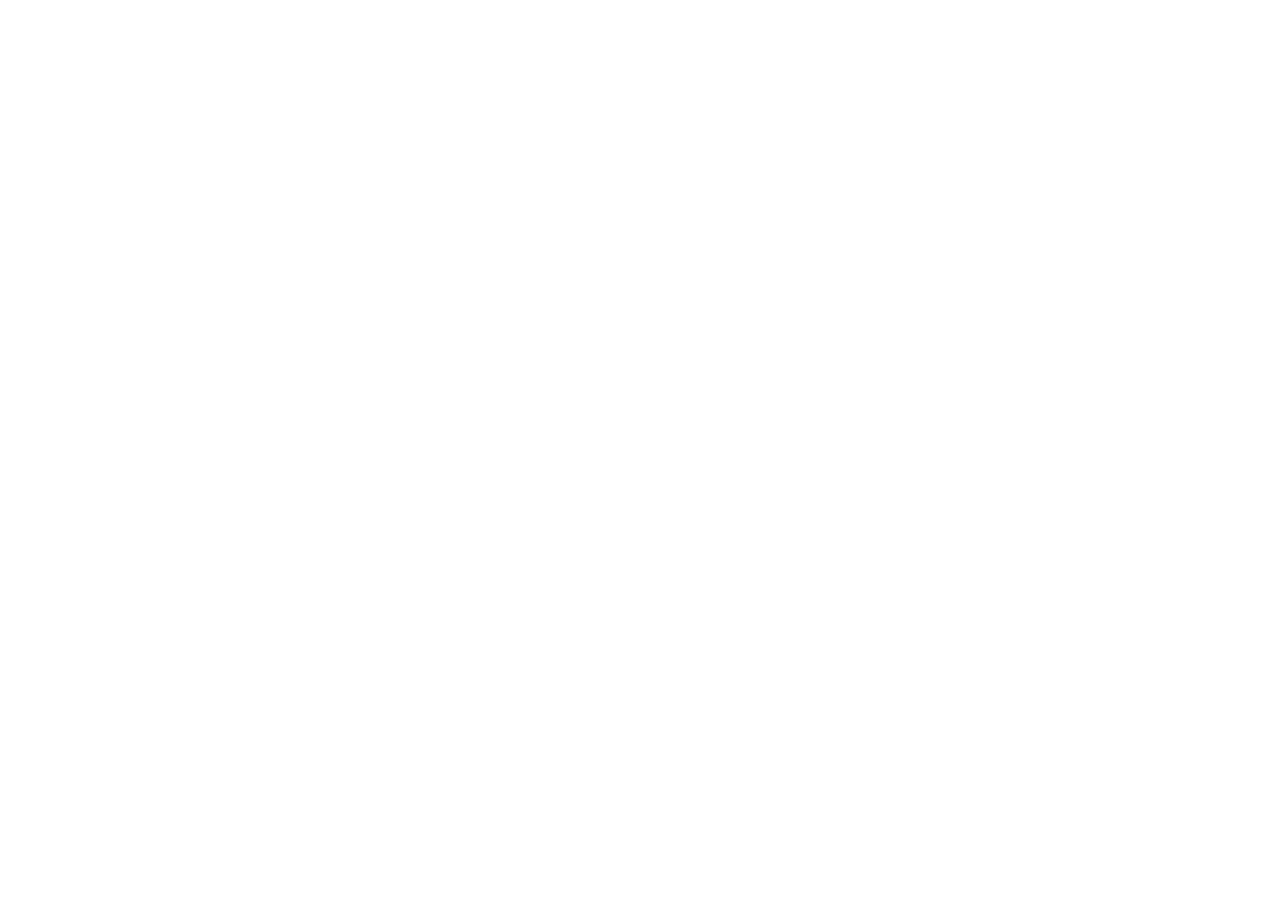
==== platforms/android/assets/www/index.html @ 9a5a6935 "Nueva plataforma android, index google maps" ====
<!DOCTYPE html>
<html>
  <head>
    <title>Simple Map</title>
    <meta name="viewport" content="initial-scale=1.0, user-scalable=no">
    <meta charset="utf-8">
    <style>
      html, body, #map-canvas {
        height: 100%;
        margin: 0px;
        padding: 0px
      }
    </style>
    <script src="https://maps.googleapis.com/maps/api/js?v=3.exp&sensor=false"></script>
    <script>
var map;
function initialize() {
  var mapOptions = {
    zoom: 8,
    center: new google.maps.LatLng(-34.397, 150.644)
  };
  map = new google.maps.Map(document.getElementById('map-canvas'),
      mapOptions);
}

google.maps.event.addDomListener(window, 'load', initialize);

    </script>
  </head>
  <body>
    <div id="map-canvas"></div>
  </body>
</html>
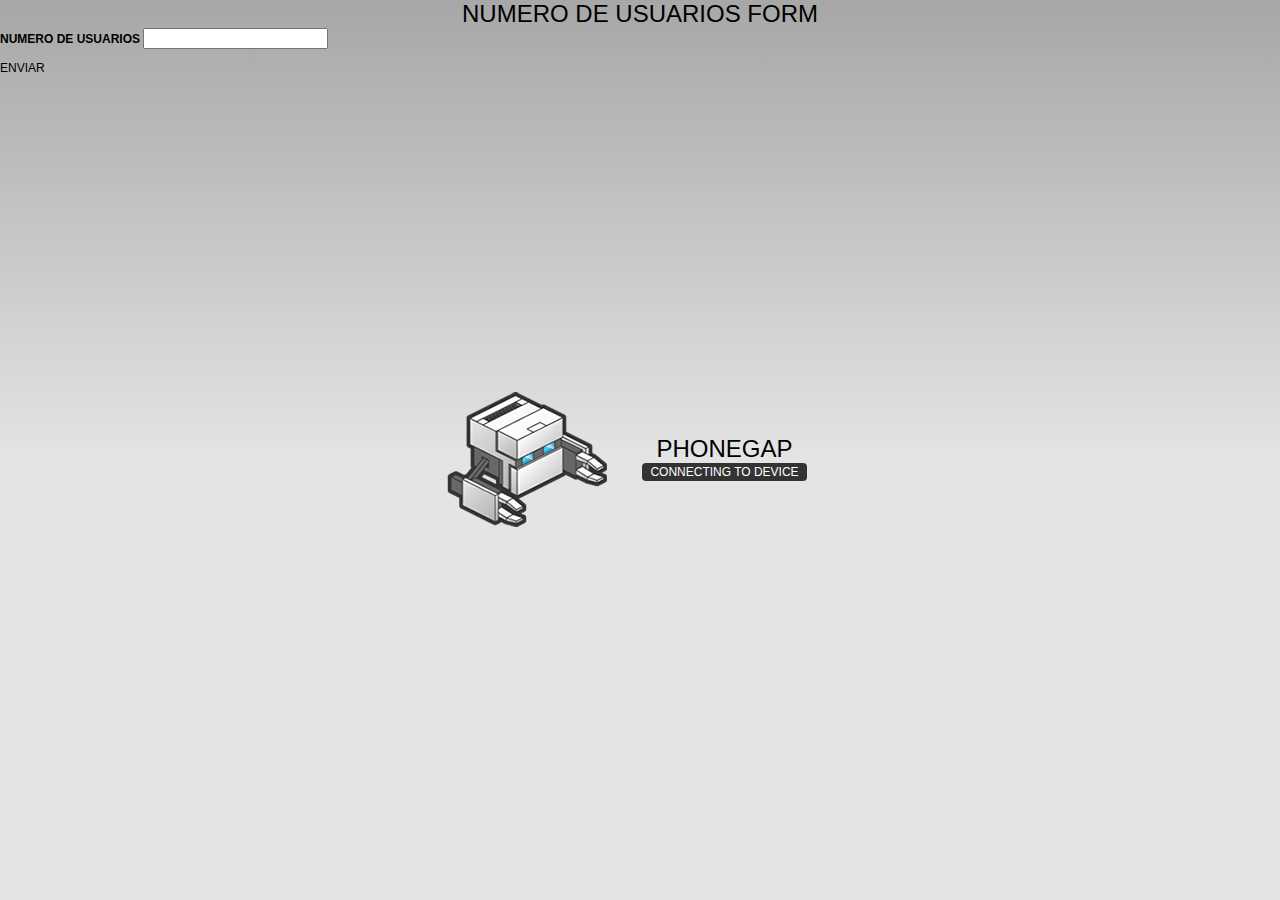
==== commit 2f16c4d8: "Agregada platform android" ====
--- a/platforms/android/assets/www/index.html
+++ b/platforms/android/assets/www/index.html
@@ -1,33 +1,60 @@
 <!DOCTYPE html>
+<!--
+    Licensed to the Apache Software Foundation (ASF) under one
+    or more contributor license agreements.  See the NOTICE file
+    distributed with this work for additional information
+    regarding copyright ownership.  The ASF licenses this file
+    to you under the Apache License, Version 2.0 (the
+    "License"); you may not use this file except in compliance
+    with the License.  You may obtain a copy of the License at
+
+    http://www.apache.org/licenses/LICENSE-2.0
+
+    Unless required by applicable law or agreed to in writing,
+    software distributed under the License is distributed on an
+    "AS IS" BASIS, WITHOUT WARRANTIES OR CONDITIONS OF ANY
+     KIND, either express or implied.  See the License for the
+    specific language governing permissions and limitations
+    under the License.
+-->
 <html>
-  <head>
-    <title>Simple Map</title>
-    <meta name="viewport" content="initial-scale=1.0, user-scalable=no">
-    <meta charset="utf-8">
-    <style>
-      html, body, #map-canvas {
-        height: 100%;
-        margin: 0px;
-        padding: 0px
-      }
-    </style>
-    <script src="https://maps.googleapis.com/maps/api/js?v=3.exp&sensor=false"></script>
-    <script>
-var map;
-function initialize() {
-  var mapOptions = {
-    zoom: 8,
-    center: new google.maps.LatLng(-34.397, 150.644)
-  };
-  map = new google.maps.Map(document.getElementById('map-canvas'),
-      mapOptions);
-}
+    <head>
+        <meta charset="utf-8" />
+        <meta name="format-detection" content="telephone=no" />
+        <!-- WARNING: for iOS 7, remove the width=device-width and height=device-height attributes. See https://issues.apache.org/jira/browse/CB-4323 -->
+        <meta name="viewport" content="user-scalable=no, initial-scale=1, maximum-scale=1, minimum-scale=1, width=device-width, height=device-height, target-densitydpi=device-dpi" />
+        <link rel="stylesheet" type="text/css" href="css/index.css" />
+        <title>UninorteRally - START
+        </title>
+    </head>
+    <body>
+        <div class="app">
+            <h1>PhoneGap</h1>
+            <div id="deviceready" class="blink">
+                <p class="event listening">Connecting to Device</p>
+                <p class="event received">Device is Ready</p>
+            </div>
+        </div>
 
-google.maps.event.addDomListener(window, 'load', initialize);
-
-    </script>
-  </head>
-  <body>
-    <div id="map-canvas"></div>
-  </body>
-</html>+        <h1>Numero de usuarios form</h1>
+            <div id="numUsersForm">
+               <form>
+                    <label for="numUsers">
+                        <b>Numero de usuarios</b>
+                        <input type="number" id="numeroUsuarios" name="numeroUsuarios">
+                    </label> 
+                    <p class="button1" id="button1">Enviar</p>
+                </form>
+             </div>
+            <div id="infUsersForm">
+                
+            </div>
+        <script type="text/javascript" src="js/jquery-1.11.1.min.js"></script>
+        <script type="text/javascript" src="js/getUsers.js"></script>
+        <script type="text/javascript" src="phonegap.js"></script>
+        <script type="text/javascript" src="js/index.js"></script>
+        <script type="text/javascript">
+        app.initialize();
+        </script>
+    </body>
+</html>
--- a/platforms/android/assets/www/css/index.css
+++ b/platforms/android/assets/www/css/index.css
@@ -0,0 +1,115 @@
+/*
+ * Licensed to the Apache Software Foundation (ASF) under one
+ * or more contributor license agreements.  See the NOTICE file
+ * distributed with this work for additional information
+ * regarding copyright ownership.  The ASF licenses this file
+ * to you under the Apache License, Version 2.0 (the
+ * "License"); you may not use this file except in compliance
+ * with the License.  You may obtain a copy of the License at
+ *
+ * http://www.apache.org/licenses/LICENSE-2.0
+ *
+ * Unless required by applicable law or agreed to in writing,
+ * software distributed under the License is distributed on an
+ * "AS IS" BASIS, WITHOUT WARRANTIES OR CONDITIONS OF ANY
+ * KIND, either express or implied.  See the License for the
+ * specific language governing permissions and limitations
+ * under the License.
+ */
+* {
+    -webkit-tap-highlight-color: rgba(0,0,0,0); /* make transparent link selection, adjust last value opacity 0 to 1.0 */
+}
+
+body {
+    -webkit-touch-callout: none;                /* prevent callout to copy image, etc when tap to hold */
+    -webkit-text-size-adjust: none;             /* prevent webkit from resizing text to fit */
+    -webkit-user-select: none;                  /* prevent copy paste, to allow, change 'none' to 'text' */
+    background-color:#E4E4E4;
+    background-image:linear-gradient(top, #A7A7A7 0%, #E4E4E4 51%);
+    background-image:-webkit-linear-gradient(top, #A7A7A7 0%, #E4E4E4 51%);
+    background-image:-ms-linear-gradient(top, #A7A7A7 0%, #E4E4E4 51%);
+    background-image:-webkit-gradient(
+        linear,
+        left top,
+        left bottom,
+        color-stop(0, #A7A7A7),
+        color-stop(0.51, #E4E4E4)
+    );
+    background-attachment:fixed;
+    font-family:'HelveticaNeue-Light', 'HelveticaNeue', Helvetica, Arial, sans-serif;
+    font-size:12px;
+    height:100%;
+    margin:0px;
+    padding:0px;
+    text-transform:uppercase;
+    width:100%;
+}
+
+/* Portrait layout (default) */
+.app {
+    background:url(../img/logo.png) no-repeat center top; /* 170px x 200px */
+    position:absolute;             /* position in the center of the screen */
+    left:50%;
+    top:50%;
+    height:50px;                   /* text area height */
+    width:225px;                   /* text area width */
+    text-align:center;
+    padding:180px 0px 0px 0px;     /* image height is 200px (bottom 20px are overlapped with text) */
+    margin:-115px 0px 0px -112px;  /* offset vertical: half of image height and text area height */
+                                   /* offset horizontal: half of text area width */
+}
+
+/* Landscape layout (with min-width) */
+@media screen and (min-aspect-ratio: 1/1) and (min-width:400px) {
+    .app {
+        background-position:left center;
+        padding:75px 0px 75px 170px;  /* padding-top + padding-bottom + text area = image height */
+        margin:-90px 0px 0px -198px;  /* offset vertical: half of image height */
+                                      /* offset horizontal: half of image width and text area width */
+    }
+}
+
+h1 {
+    font-size:24px;
+    font-weight:normal;
+    margin:0px;
+    overflow:visible;
+    padding:0px;
+    text-align:center;
+}
+
+.event {
+    border-radius:4px;
+    -webkit-border-radius:4px;
+    color:#FFFFFF;
+    font-size:12px;
+    margin:0px 30px;
+    padding:2px 0px;
+}
+
+.event.listening {
+    background-color:#333333;
+    display:block;
+}
+
+.event.received {
+    background-color:#4B946A;
+    display:none;
+}
+
+@keyframes fade {
+    from { opacity: 1.0; }
+    50% { opacity: 0.4; }
+    to { opacity: 1.0; }
+}
+ 
+@-webkit-keyframes fade {
+    from { opacity: 1.0; }
+    50% { opacity: 0.4; }
+    to { opacity: 1.0; }
+}
+ 
+.blink {
+    animation:fade 3000ms infinite;
+    -webkit-animation:fade 3000ms infinite;
+}
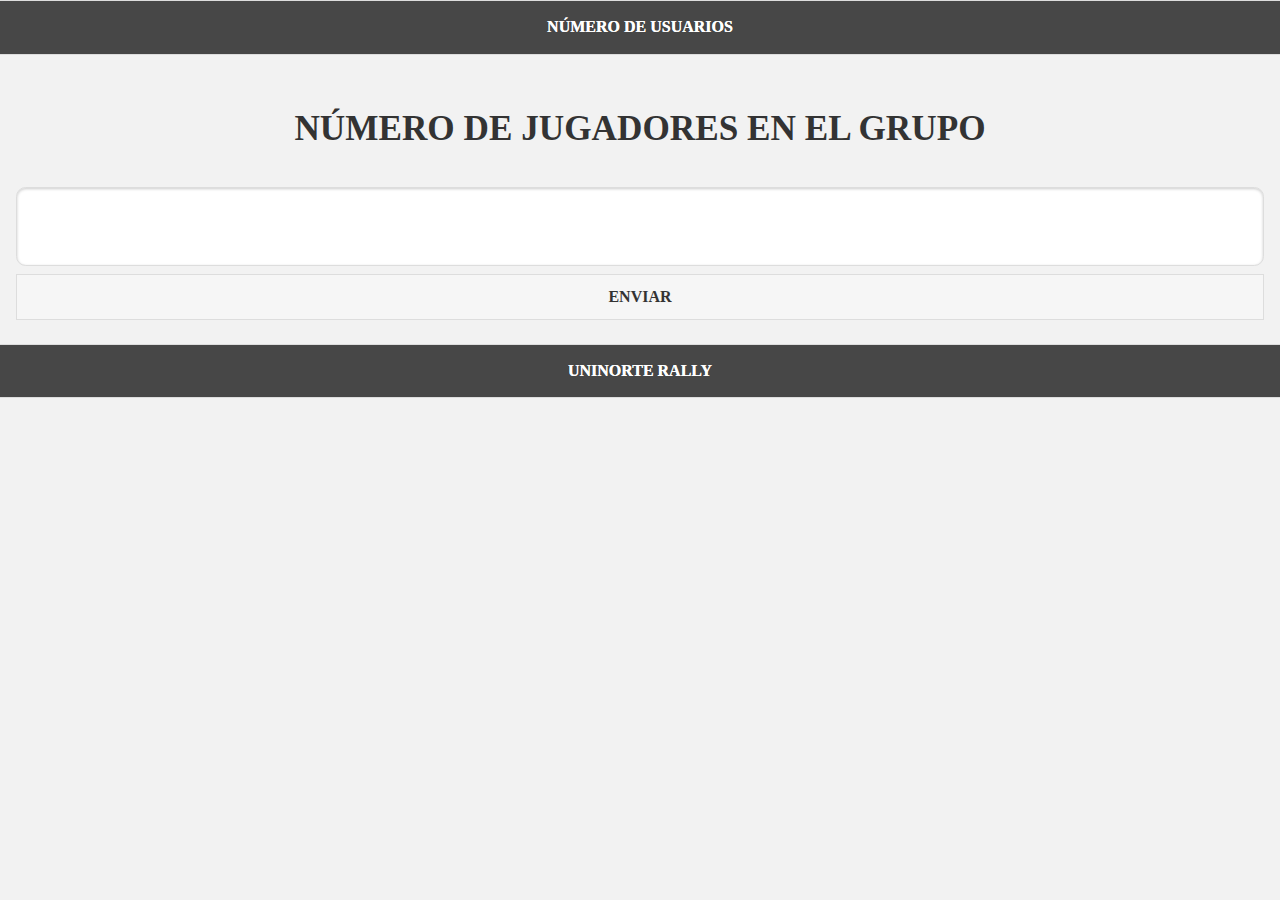
==== commit 772d8651: "things added" ====
--- a/platforms/android/assets/www/index.html
+++ b/platforms/android/assets/www/index.html
@@ -22,34 +22,72 @@
         <meta charset="utf-8" />
         <meta name="format-detection" content="telephone=no" />
         <!-- WARNING: for iOS 7, remove the width=device-width and height=device-height attributes. See https://issues.apache.org/jira/browse/CB-4323 -->
-        <meta name="viewport" content="user-scalable=no, initial-scale=1, maximum-scale=1, minimum-scale=1, width=device-width, height=device-height, target-densitydpi=device-dpi" />
+        <meta name="viewport" content="user-scalable=no, initial-scale=1, maximum-scale=1, minimum-scale=1, target-densitydpi=device-dpi" />
         <link rel="stylesheet" type="text/css" href="css/index.css" />
-        <title>UninorteRally - START
-        </title>
+        <link  rel="stylesheet" type="text/css" href="css/jquery.mobile-1.4.2.css" />
+        <link rel="stylesheet" type="text/css" href="css/style.css">
+        <link rel="stylesheet" href="css/themes/tema1.css" />
+        <link rel="stylesheet" href="css/themes/jquery.mobile.icons.min.css" />
+        <title>Uninorte-Rally START</title>
     </head>
     <body>
-        <div class="app">
+        <!--<div class="app">
             <h1>PhoneGap</h1>
             <div id="deviceready" class="blink">
                 <p class="event listening">Connecting to Device</p>
                 <p class="event received">Device is Ready</p>
             </div>
+        </div> -->
+        <div data-role="page" id="pageone">
+            <div data-role="header">
+                <p class="jquery_header">Número de usuarios</p>
+            </div>
+
+            <div data-role="main" class="ui-content">
+                <div id="numUsersForm">
+                   <form>
+                        <label for="numUsers">
+                            <p class="enlarge"><b>Número de jugadores en el grupo</b></p>
+                            <input class="enlarge" type="number" id="numeroUsuarios" name="numeroUsuarios">
+                        </label>
+                        <p class="ui-btn"  id="button1">Enviar</p>
+                    </form>
+                 </div>
+            </div>
+
+            <div data-role="footer">
+                <p class="jquery_header">Uninorte Rally</p>
+            </div>
         </div>
 
-        <h1>Numero de usuarios form</h1>
-            <div id="numUsersForm">
-               <form>
-                    <label for="numUsers">
-                        <b>Numero de usuarios</b>
-                        <input type="number" id="numeroUsuarios" name="numeroUsuarios">
-                    </label> 
-                    <p class="button1" id="button1">Enviar</p>
-                </form>
-             </div>
-            <div id="infUsersForm">
-                
+        <div data-role="page" id="pagetwo">
+            <div data-role="header">
+                <p class="jquery_header">Datos de usuarios</p>
             </div>
+
+            <div data-role="main" class="ui-content">
+                 <div id="infUsersForm">
+                     <form id="dataFromUsers_form">
+                        <label for="dataUsers">
+                            <p id="userinfoheader" class="enlarge"><b>Informacion para Usuario 1</b></p>
+                            <p class="enlarge"><b>Código:</b></p>
+                            <input class="enlarge" type="number" id="idUsuario">
+                            <p class="enlarge"><b>Nombre:</b></p>
+                            <input class="enlarge" type="text" id="nombreUsuario">
+                        </label>
+                        <p class="ui-btn"  id="button2" data-transition="flip" >Enviar</p>
+                    </form>
+                 </div>
+            </div>
+
+            <div data-role="footer">
+                <p class="jquery_header">Uninorte Rally</p>
+            </div>
+        </div>
+
+        <script type="text/javascript" src="js/offline.min.js"></script> 
         <script type="text/javascript" src="js/jquery-1.11.1.min.js"></script>
+        <script type="text/javascript" src="js/jquery.mobile-1.4.2.min.js"></script>
         <script type="text/javascript" src="js/getUsers.js"></script>
         <script type="text/javascript" src="phonegap.js"></script>
         <script type="text/javascript" src="js/index.js"></script>
@@ -57,4 +95,4 @@
         app.initialize();
         </script>
     </body>
-</html>
+</html>--- a/platforms/android/assets/www/css/style.css
+++ b/platforms/android/assets/www/css/style.css
@@ -0,0 +1,56 @@
+#texto1_pregunta, #texto2_pregunta, #texto3_pregunta{
+	text-align: justify
+}
+
+#repuesta_correcta_pregunta{
+	display: none;
+}
+
+.jquery_header{
+	font-size: 1em;
+	text-align: center;
+}
+
+@media only screen and (min-device-width : 320px) and (max-device-width : 480px) {
+	.enlarge{
+		font-size: 1.08em;
+		text-align: center;
+	}
+	.ui-btn{
+		font-size: 1.02em;
+		text-align: center;
+	}
+}
+
+@media only screen and (min-device-width : 768px) and (max-device-width : 1024px){
+	.enlarge{
+		font-size: 1.8em;
+		text-align: center;
+	}
+	.ui-btn{
+		font-size: 1.2em;
+		text-align: center;
+	}
+}
+
+@media only screen and (min-device-width: 720px) and (max-device-width: 1280px) and (orientation: landscape) {
+	.enlarge{
+		font-size: 1.8em;
+		text-align: center;
+	}
+	.ui-btn{
+		font-size: 1.2em;
+		text-align: center;
+	}
+}
+
+@media only screen and (min-device-width: 1080px) and (max-device-width: 1920px) and (orientation: landscape) {
+	.enlarge{
+		font-size: 2.2em;
+		text-align: center;
+	}
+	.ui-btn{
+		font-size: 2em;
+		text-align: center;
+	}
+}--- a/platforms/android/assets/www/css/themes/tema1.css
+++ b/platforms/android/assets/www/css/themes/tema1.css
@@ -0,0 +1,743 @@
+/*!
+* jQuery Mobile 1.4.2
+* Git HEAD hash: 9d9a42a27d0c693e8b5569c3a10d771916af5045 <> Date: Fri Feb 28 2014 17:32:01 UTC
+* http://jquerymobile.com
+*
+* Copyright 2010, 2014 jQuery Foundation, Inc. and other contributors
+* Released under the MIT license.
+* http://jquery.org/license
+*
+*/
+
+
+/* Globals */
+/* Font
+-----------------------------------------------------------------------------------------------------------*/
+html {
+	font-size: 100%;
+}
+body,
+input,
+select,
+textarea,
+button,
+.ui-btn {
+	font-size: 1em;
+	line-height: 1.3;
+	 font-family: verdana /*{global-font-family}*/;
+}
+legend,
+.ui-input-text input,
+.ui-input-search input {
+	color: inherit;
+	text-shadow: inherit;
+}
+/* Form labels (overrides font-weight bold in bars, and mini font-size) */
+.ui-mobile label,
+div.ui-controlgroup-label {
+	font-weight: normal;
+	font-size: 16px;
+}
+/* Separators
+-----------------------------------------------------------------------------------------------------------*/
+/* Field contain separator (< 28em) */
+.ui-field-contain {
+	border-bottom-color: #828282;
+	border-bottom-color: rgba(0,0,0,.15);
+	border-bottom-width: 1px;
+	border-bottom-style: solid;
+}
+/* Table opt-in classes: strokes between each row, and alternating row stripes */
+/* Classes table-stroke and table-stripe are deprecated in 1.4. */
+.table-stroke thead th,
+.table-stripe thead th,
+.table-stripe tbody tr:last-child {
+	border-bottom: 1px solid #d6d6d6; /* non-RGBA fallback */
+	border-bottom: 1px solid rgba(0,0,0,.1);
+}
+.table-stroke tbody th,
+.table-stroke tbody td {
+	border-bottom: 1px solid #e6e6e6; /* non-RGBA fallback  */
+	border-bottom: 1px solid rgba(0,0,0,.05);
+}
+.table-stripe.table-stroke tbody tr:last-child th,
+.table-stripe.table-stroke tbody tr:last-child td {
+	border-bottom: 0;
+}
+.table-stripe tbody tr:nth-child(odd) td,
+.table-stripe tbody tr:nth-child(odd) th {
+	background-color: #eeeeee; /* non-RGBA fallback  */
+	background-color: rgba(0,0,0,.04);
+}
+/* Buttons
+-----------------------------------------------------------------------------------------------------------*/
+.ui-btn,
+label.ui-btn {
+	font-weight: bold;
+	border-width: 1px;
+	border-style: solid;
+}
+.ui-btn:link {
+	text-decoration: none !important;
+}
+.ui-btn-active {
+	cursor: pointer;
+}
+/* Corner rounding
+-----------------------------------------------------------------------------------------------------------*/
+/* Class ui-btn-corner-all deprecated in 1.4 */
+.ui-corner-all {
+	-webkit-border-radius: .6em /*{global-radii-blocks}*/;
+	border-radius: .6em /*{global-radii-blocks}*/;
+}
+/* Buttons */
+.ui-btn-corner-all,
+.ui-btn.ui-corner-all,
+/* Slider track */
+.ui-slider-track.ui-corner-all,
+/* Flipswitch */
+.ui-flipswitch.ui-corner-all,
+/* Count bubble */
+.ui-li-count {
+	-webkit-border-radius: .3125em /*{global-radii-buttons}*/;
+	border-radius: .3125em /*{global-radii-buttons}*/;
+}
+/* Icon-only buttons */
+.ui-btn-icon-notext.ui-btn-corner-all,
+.ui-btn-icon-notext.ui-corner-all {
+	-webkit-border-radius: 1em;
+	border-radius: 1em;
+}
+/* Radius clip workaround for cleaning up corner trapping */
+.ui-btn-corner-all,
+.ui-corner-all {
+	-webkit-background-clip: padding;
+	background-clip: padding-box;
+}
+/* Popup arrow */
+.ui-popup.ui-corner-all > .ui-popup-arrow-guide {
+	left: .6em /*{global-radii-blocks}*/;
+	right: .6em /*{global-radii-blocks}*/;
+	top: .6em /*{global-radii-blocks}*/;
+	bottom: .6em /*{global-radii-blocks}*/;
+}
+/* Shadow
+-----------------------------------------------------------------------------------------------------------*/
+.ui-shadow {
+	-webkit-box-shadow: 0 1px 3px /*{global-box-shadow-size}*/ rgba(0,0,0,.2) /*{global-box-shadow-color}*/;
+	-moz-box-shadow: 0 1px 3px /*{global-box-shadow-size}*/ rgba(0,0,0,.2) /*{global-box-shadow-color}*/;
+	box-shadow: 0 1px 3px /*{global-box-shadow-size}*/ rgba(0,0,0,.2) /*{global-box-shadow-color}*/;
+}
+.ui-shadow-inset {
+	-webkit-box-shadow: inset 0 1px 3px /*{global-box-shadow-size}*/ rgba(0,0,0,.2) /*{global-box-shadow-color}*/;
+	-moz-box-shadow: inset 0 1px 3px /*{global-box-shadow-size}*/ rgba(0,0,0,.2) /*{global-box-shadow-color}*/;
+	box-shadow: inset 0 1px 3px /*{global-box-shadow-size}*/ rgba(0,0,0,.2) /*{global-box-shadow-color}*/;
+}
+.ui-overlay-shadow {
+	-webkit-box-shadow: 0 0 12px 		rgba(0,0,0,.6);
+	-moz-box-shadow: 0 0 12px 			rgba(0,0,0,.6);
+	box-shadow: 0 0 12px 				rgba(0,0,0,.6);
+}
+/* Icons
+-----------------------------------------------------------------------------------------------------------*/
+.ui-btn-icon-left:after,
+.ui-btn-icon-right:after,
+.ui-btn-icon-top:after,
+.ui-btn-icon-bottom:after,
+.ui-btn-icon-notext:after {
+	background-color: #666666 /*{global-icon-color}*/;
+	background-color: rgba(0,0,0,.3) /*{global-icon-disc}*/;
+	background-position: center center;
+	background-repeat: no-repeat;
+	-webkit-border-radius: 1em;
+	border-radius: 1em;
+}
+/* Alt icons */
+.ui-alt-icon.ui-btn:after,
+.ui-alt-icon .ui-btn:after,
+html .ui-alt-icon.ui-checkbox-off:after,
+html .ui-alt-icon.ui-radio-off:after,
+html .ui-alt-icon .ui-checkbox-off:after,
+html .ui-alt-icon .ui-radio-off:after {
+	background-color: #666666 /*{global-icon-color}*/;
+	background-color: 					rgba(0,0,0,.15);
+}
+/* No disc */
+.ui-nodisc-icon.ui-btn:after,
+.ui-nodisc-icon .ui-btn:after {
+	background-color: transparent;
+}
+/* Icon shadow */
+.ui-shadow-icon.ui-btn:after,
+.ui-shadow-icon .ui-btn:after {
+	-webkit-box-shadow: 0 1px 0 rgba(255,255,255,.3) /*{global-icon-shadow}*/;
+	-moz-box-shadow: 0 1px 0 rgba(255,255,255,.3) /*{global-icon-shadow}*/;
+	box-shadow: 0 1px 0 rgba(255,255,255,.3) /*{global-icon-shadow}*/;
+}
+/* Checkbox and radio */
+.ui-btn.ui-checkbox-off:after,
+.ui-btn.ui-checkbox-on:after,
+.ui-btn.ui-radio-off:after,
+.ui-btn.ui-radio-on:after {
+	display: block;
+	width: 18px;
+	height: 18px;
+	margin: -9px 2px 0 2px;
+}
+.ui-checkbox-off:after,
+.ui-btn.ui-radio-off:after {
+	filter: Alpha(Opacity=30);
+	opacity: .3;
+}
+.ui-btn.ui-checkbox-off:after,
+.ui-btn.ui-checkbox-on:after {
+	-webkit-border-radius: .1875em;
+	border-radius: .1875em;
+}
+.ui-radio .ui-btn.ui-radio-on:after {
+	background-image: none;
+	background-color: #fff;
+	width: 8px;
+	height: 8px;
+	border-width: 5px;
+	border-style: solid; 
+}
+.ui-alt-icon.ui-btn.ui-radio-on:after,
+.ui-alt-icon .ui-btn.ui-radio-on:after {
+	background-color: #000;
+}
+/* Loader */
+.ui-icon-loading {
+	background: url("images/ajax-loader.gif");
+	background-size: 2.875em 2.875em;
+}
+/* Swatches */
+/* A
+-----------------------------------------------------------------------------------------------------------*/
+/* Bar: Toolbars, dividers, slider track */
+.ui-bar-a,
+.ui-page-theme-a .ui-bar-inherit,
+html .ui-bar-a .ui-bar-inherit,
+html .ui-body-a .ui-bar-inherit,
+html body .ui-group-theme-a .ui-bar-inherit {
+	background-color: #474747 /*{a-bar-background-color}*/;
+	border-color: #dddddd /*{a-bar-border}*/;
+	color: #ffffff /*{a-bar-color}*/;
+	text-shadow: 0 /*{a-bar-shadow-x}*/ 0px /*{a-bar-shadow-y}*/ 0 /*{a-bar-shadow-radius}*/ #eeeeee /*{a-bar-shadow-color}*/;
+	font-weight: bold;
+}
+.ui-bar-a {
+	border-width: 1px;
+	border-style: solid;
+}
+/* Page and overlay */
+.ui-overlay-a,
+.ui-page-theme-a,
+.ui-page-theme-a .ui-panel-wrapper {
+	background-color: #f2f2f2 /*{a-page-background-color}*/;
+	border-color: #bbbbbb /*{a-page-border}*/;
+	color: #333333 /*{a-page-color}*/;
+	text-shadow: 0 /*{a-page-shadow-x}*/ 1px /*{a-page-shadow-y}*/ 0 /*{a-page-shadow-radius}*/ #f3f3f3 /*{a-page-shadow-color}*/;
+}
+/* Body: Read-only lists, text inputs, collapsible content */
+.ui-body-a,
+.ui-page-theme-a .ui-body-inherit,
+html .ui-bar-a .ui-body-inherit,
+html .ui-body-a .ui-body-inherit,
+html body .ui-group-theme-a .ui-body-inherit,
+html .ui-panel-page-container-a {
+	background-color: #ffffff /*{a-body-background-color}*/;
+	border-color: #dddddd /*{a-body-border}*/;
+	color: #333333 /*{a-body-color}*/;
+	text-shadow: 0 /*{a-body-shadow-x}*/ 1px /*{a-body-shadow-y}*/ 0 /*{a-body-shadow-radius}*/ #f3f3f3 /*{a-body-shadow-color}*/;
+}
+.ui-body-a {
+	border-width: 1px;
+	border-style: solid;
+}
+/* Links */
+.ui-page-theme-a a,
+html .ui-bar-a a,
+html .ui-body-a a,
+html body .ui-group-theme-a a {
+	color: #3388cc /*{a-link-color}*/;
+	font-weight: bold;
+}
+.ui-page-theme-a a:visited,
+html .ui-bar-a a:visited,
+html .ui-body-a a:visited,
+html body .ui-group-theme-a a:visited {
+    color: #3388cc /*{a-link-visited}*/;
+}
+.ui-page-theme-a a:hover,
+html .ui-bar-a a:hover,
+html .ui-body-a a:hover,
+html body .ui-group-theme-a a:hover {
+	color: #005599 /*{a-link-hover}*/;
+}
+.ui-page-theme-a a:active,
+html .ui-bar-a a:active,
+html .ui-body-a a:active,
+html body .ui-group-theme-a a:active {
+	color: #005599 /*{a-link-active}*/;
+}
+/* Button up */
+.ui-page-theme-a .ui-btn,
+html .ui-bar-a .ui-btn,
+html .ui-body-a .ui-btn,
+html body .ui-group-theme-a .ui-btn,
+html head + body .ui-btn.ui-btn-a,
+/* Button visited */
+.ui-page-theme-a .ui-btn:visited,
+html .ui-bar-a .ui-btn:visited,
+html .ui-body-a .ui-btn:visited,
+html body .ui-group-theme-a .ui-btn:visited,
+html head + body .ui-btn.ui-btn-a:visited {
+	background-color: #f6f6f6 /*{a-bup-background-color}*/;
+	border-color: #dddddd /*{a-bup-border}*/;
+	color: #333333 /*{a-bup-color}*/;
+	text-shadow: 0 /*{a-bup-shadow-x}*/ 1px /*{a-bup-shadow-y}*/ 0 /*{a-bup-shadow-radius}*/ #f3f3f3 /*{a-bup-shadow-color}*/;
+}
+/* Button hover */
+.ui-page-theme-a .ui-btn:hover,
+html .ui-bar-a .ui-btn:hover,
+html .ui-body-a .ui-btn:hover,
+html body .ui-group-theme-a .ui-btn:hover,
+html head + body .ui-btn.ui-btn-a:hover {
+	background-color: #ededed /*{a-bhover-background-color}*/;
+	border-color: #dddddd /*{a-bhover-border}*/;
+	color: #333333 /*{a-bhover-color}*/;
+	text-shadow: 0 /*{a-bhover-shadow-x}*/ 1px /*{a-bhover-shadow-y}*/ 0 /*{a-bhover-shadow-radius}*/ #f3f3f3 /*{a-bhover-shadow-color}*/;
+}
+/* Button down */
+.ui-page-theme-a .ui-btn:active,
+html .ui-bar-a .ui-btn:active,
+html .ui-body-a .ui-btn:active,
+html body .ui-group-theme-a .ui-btn:active,
+html head + body .ui-btn.ui-btn-a:active {
+	background-color: #e8e8e8 /*{a-bdown-background-color}*/;
+	border-color: #dddddd /*{a-bdown-border}*/;
+	color: #333333 /*{a-bdown-color}*/;
+	text-shadow: 0 /*{a-bdown-shadow-x}*/ 1px /*{a-bdown-shadow-y}*/ 0 /*{a-bdown-shadow-radius}*/ #f3f3f3 /*{a-bdown-shadow-color}*/;
+}
+/* Active button */
+.ui-page-theme-a .ui-btn.ui-btn-active,
+html .ui-bar-a .ui-btn.ui-btn-active,
+html .ui-body-a .ui-btn.ui-btn-active,
+html body .ui-group-theme-a .ui-btn.ui-btn-active,
+html head + body .ui-btn.ui-btn-a.ui-btn-active,
+/* Active checkbox icon */
+.ui-page-theme-a .ui-checkbox-on:after,
+html .ui-bar-a .ui-checkbox-on:after,
+html .ui-body-a .ui-checkbox-on:after,
+html body .ui-group-theme-a .ui-checkbox-on:after,
+.ui-btn.ui-checkbox-on.ui-btn-a:after,
+/* Active flipswitch background */
+.ui-page-theme-a .ui-flipswitch-active,
+html .ui-bar-a .ui-flipswitch-active,
+html .ui-body-a .ui-flipswitch-active,
+html body .ui-group-theme-a .ui-flipswitch-active,
+html body .ui-flipswitch.ui-bar-a.ui-flipswitch-active,
+/* Active slider track */
+.ui-page-theme-a .ui-slider-track .ui-btn-active,
+html .ui-bar-a .ui-slider-track .ui-btn-active,
+html .ui-body-a .ui-slider-track .ui-btn-active,
+html body .ui-group-theme-a .ui-slider-track .ui-btn-active,
+html body div.ui-slider-track.ui-body-a .ui-btn-active {
+	background-color: #3388cc /*{a-active-background-color}*/;
+	border-color: #3388cc /*{a-active-border}*/;
+	color: #ffffff /*{a-active-color}*/;
+	text-shadow: 0 /*{a-active-shadow-x}*/ 1px /*{a-active-shadow-y}*/ 0 /*{a-active-shadow-radius}*/ #005599 /*{a-active-shadow-color}*/;
+}
+/* Active radio button icon */
+.ui-page-theme-a .ui-radio-on:after,
+html .ui-bar-a .ui-radio-on:after,
+html .ui-body-a .ui-radio-on:after,
+html body .ui-group-theme-a .ui-radio-on:after,
+.ui-btn.ui-radio-on.ui-btn-a:after {
+	border-color: #3388cc /*{a-active-background-color}*/;
+}
+/* Focus */
+.ui-page-theme-a .ui-btn:focus,
+html .ui-bar-a .ui-btn:focus,
+html .ui-body-a .ui-btn:focus,
+html body .ui-group-theme-a .ui-btn:focus,
+html head + body .ui-btn.ui-btn-a:focus,
+/* Focus buttons and text inputs with div wrap */
+.ui-page-theme-a .ui-focus,
+html .ui-bar-a .ui-focus,
+html .ui-body-a .ui-focus,
+html body .ui-group-theme-a .ui-focus,
+html head + body .ui-btn-a.ui-focus,
+html head + body .ui-body-a.ui-focus {
+	-webkit-box-shadow: 0 0 12px #3388cc /*{a-active-background-color}*/;
+	-moz-box-shadow: 0 0 12px #3388cc /*{a-active-background-color}*/;
+	box-shadow: 0 0 12px #3388cc /*{a-active-background-color}*/;
+}
+/* B
+-----------------------------------------------------------------------------------------------------------*/
+/* Bar: Toolbars, dividers, slider track */
+.ui-bar-b,
+.ui-page-theme-b .ui-bar-inherit,
+html .ui-bar-b .ui-bar-inherit,
+html .ui-body-b .ui-bar-inherit,
+html body .ui-group-theme-b .ui-bar-inherit {
+	background-color: #e9e9e9 /*{b-bar-background-color}*/;
+	border-color: #dddddd /*{b-bar-border}*/;
+	color: #333333 /*{b-bar-color}*/;
+	text-shadow: 0 /*{b-bar-shadow-x}*/ 1px /*{b-bar-shadow-y}*/ 0 /*{b-bar-shadow-radius}*/ #eeeeee /*{b-bar-shadow-color}*/;
+	font-weight: bold;
+}
+.ui-bar-b {
+	border-width: 1px;
+	border-style: solid;
+}
+/* Page and overlay */
+.ui-overlay-b,
+.ui-page-theme-b,
+.ui-page-theme-b .ui-panel-wrapper {
+	background-color: #f9f9f9 /*{b-page-background-color}*/;
+	border-color: #bbbbbb /*{b-page-border}*/;
+	color: #333333 /*{b-page-color}*/;
+	text-shadow: 0 /*{b-page-shadow-x}*/ 1px /*{b-page-shadow-y}*/ 0 /*{b-page-shadow-radius}*/ #f3f3f3 /*{b-page-shadow-color}*/;
+}
+/* Body: Read-only lists, text inputs, collapsible content */
+.ui-body-b,
+.ui-page-theme-b .ui-body-inherit,
+html .ui-bar-b .ui-body-inherit,
+html .ui-body-b .ui-body-inherit,
+html body .ui-group-theme-b .ui-body-inherit,
+html .ui-panel-page-container-b {
+	background-color: #ffffff /*{b-body-background-color}*/;
+	border-color: #dddddd /*{b-body-border}*/;
+	color: #333333 /*{b-body-color}*/;
+	text-shadow: 0 /*{b-body-shadow-x}*/ 1px /*{b-body-shadow-y}*/ 0 /*{b-body-shadow-radius}*/ #f3f3f3 /*{b-body-shadow-color}*/;
+}
+.ui-body-b {
+	border-width: 1px;
+	border-style: solid;
+}
+/* Links */
+.ui-page-theme-b a,
+html .ui-bar-b a,
+html .ui-body-b a,
+html body .ui-group-theme-b a {
+	color: #3388cc /*{b-link-color}*/;
+	font-weight: bold;
+}
+.ui-page-theme-b a:visited,
+html .ui-bar-b a:visited,
+html .ui-body-b a:visited,
+html body .ui-group-theme-b a:visited {
+    color: #3388cc /*{b-link-visited}*/;
+}
+.ui-page-theme-b a:hover,
+html .ui-bar-b a:hover,
+html .ui-body-b a:hover,
+html body .ui-group-theme-b a:hover {
+	color: #005599 /*{b-link-hover}*/;
+}
+.ui-page-theme-b a:active,
+html .ui-bar-b a:active,
+html .ui-body-b a:active,
+html body .ui-group-theme-b a:active {
+	color: #005599 /*{b-link-active}*/;
+}
+/* Button up */
+.ui-page-theme-b .ui-btn,
+html .ui-bar-b .ui-btn,
+html .ui-body-b .ui-btn,
+html body .ui-group-theme-b .ui-btn,
+html head + body .ui-btn.ui-btn-b,
+/* Button visited */
+.ui-page-theme-b .ui-btn:visited,
+html .ui-bar-b .ui-btn:visited,
+html .ui-body-b .ui-btn:visited,
+html body .ui-group-theme-b .ui-btn:visited,
+html head + body .ui-btn.ui-btn-b:visited {
+	background-color: #f6f6f6 /*{b-bup-background-color}*/;
+	border-color: #dddddd /*{b-bup-border}*/;
+	color: #333333 /*{b-bup-color}*/;
+	text-shadow: 0 /*{b-bup-shadow-x}*/ 1px /*{b-bup-shadow-y}*/ 0 /*{b-bup-shadow-radius}*/ #f3f3f3 /*{b-bup-shadow-color}*/;
+}
+/* Button hover */
+.ui-page-theme-b .ui-btn:hover,
+html .ui-bar-b .ui-btn:hover,
+html .ui-body-b .ui-btn:hover,
+html body .ui-group-theme-b .ui-btn:hover,
+html head + body .ui-btn.ui-btn-b:hover {
+	background-color: #ededed /*{b-bhover-background-color}*/;
+	border-color: #dddddd /*{b-bhover-border}*/;
+	color: #333333 /*{b-bhover-color}*/;
+	text-shadow: 0 /*{b-bhover-shadow-x}*/ 1px /*{b-bhover-shadow-y}*/ 0 /*{b-bhover-shadow-radius}*/ #f3f3f3 /*{b-bhover-shadow-color}*/;
+}
+/* Button down */
+.ui-page-theme-b .ui-btn:active,
+html .ui-bar-b .ui-btn:active,
+html .ui-body-b .ui-btn:active,
+html body .ui-group-theme-b .ui-btn:active,
+html head + body .ui-btn.ui-btn-b:active {
+	background-color: #e8e8e8 /*{b-bdown-background-color}*/;
+	border-color: #dddddd /*{b-bdown-border}*/;
+	color: #333333 /*{b-bdown-color}*/;
+	text-shadow: 0 /*{b-bdown-shadow-x}*/ 1px /*{b-bdown-shadow-y}*/ 0 /*{b-bdown-shadow-radius}*/ #f3f3f3 /*{b-bdown-shadow-color}*/;
+}
+/* Active button */
+.ui-page-theme-b .ui-btn.ui-btn-active,
+html .ui-bar-b .ui-btn.ui-btn-active,
+html .ui-body-b .ui-btn.ui-btn-active,
+html body .ui-group-theme-b .ui-btn.ui-btn-active,
+html head + body .ui-btn.ui-btn-b.ui-btn-active,
+/* Active checkbox icon */
+.ui-page-theme-b .ui-checkbox-on:after,
+html .ui-bar-b .ui-checkbox-on:after,
+html .ui-body-b .ui-checkbox-on:after,
+html body .ui-group-theme-b .ui-checkbox-on:after,
+.ui-btn.ui-checkbox-on.ui-btn-b:after,
+/* Active flipswitch background */
+.ui-page-theme-b .ui-flipswitch-active,
+html .ui-bar-b .ui-flipswitch-active,
+html .ui-body-b .ui-flipswitch-active,
+html body .ui-group-theme-b .ui-flipswitch-active,
+html body .ui-flipswitch.ui-bar-b.ui-flipswitch-active,
+/* Active slider track */
+.ui-page-theme-b .ui-slider-track .ui-btn-active,
+html .ui-bar-b .ui-slider-track .ui-btn-active,
+html .ui-body-b .ui-slider-track .ui-btn-active,
+html body .ui-group-theme-b .ui-slider-track .ui-btn-active,
+html body div.ui-slider-track.ui-body-b .ui-btn-active {
+	background-color: #3388cc /*{b-active-background-color}*/;
+	border-color: #3388cc /*{b-active-border}*/;
+	color: #ffffff /*{b-active-color}*/;
+	text-shadow: 0 /*{b-active-shadow-x}*/ 1px /*{b-active-shadow-y}*/ 0 /*{b-active-shadow-radius}*/ #005599 /*{b-active-shadow-color}*/;
+}
+/* Active radio button icon */
+.ui-page-theme-b .ui-radio-on:after,
+html .ui-bar-b .ui-radio-on:after,
+html .ui-body-b .ui-radio-on:after,
+html body .ui-group-theme-b .ui-radio-on:after,
+.ui-btn.ui-radio-on.ui-btn-b:after {
+	border-color: #3388cc /*{b-active-background-color}*/;
+}
+/* Focus */
+.ui-page-theme-b .ui-btn:focus,
+html .ui-bar-b .ui-btn:focus,
+html .ui-body-b .ui-btn:focus,
+html body .ui-group-theme-b .ui-btn:focus,
+html head + body .ui-btn.ui-btn-b:focus,
+/* Focus buttons and text inputs with div wrap */
+.ui-page-theme-b .ui-focus,
+html .ui-bar-b .ui-focus,
+html .ui-body-b .ui-focus,
+html body .ui-group-theme-b .ui-focus,
+html head + body .ui-btn-b.ui-focus,
+html head + body .ui-body-b.ui-focus {
+	-webkit-box-shadow: 0 0 12px #3388cc /*{b-active-background-color}*/;
+	-moz-box-shadow: 0 0 12px #3388cc /*{b-active-background-color}*/;
+	box-shadow: 0 0 12px #3388cc /*{b-active-background-color}*/;
+}
+
+
+/* C
+-----------------------------------------------------------------------------------------------------------*/
+/* Bar: Toolbars, dividers, slider track */
+.ui-bar-c,
+.ui-page-theme-c .ui-bar-inherit,
+html .ui-bar-c .ui-bar-inherit,
+html .ui-body-c .ui-bar-inherit,
+html body .ui-group-theme-c .ui-bar-inherit {
+	background-color: #e9e9e9 /*{c-bar-background-color}*/;
+	border-color: #dddddd /*{c-bar-border}*/;
+	color: #333333 /*{c-bar-color}*/;
+	text-shadow: 0 /*{c-bar-shadow-x}*/ 1px /*{c-bar-shadow-y}*/ 0 /*{c-bar-shadow-radius}*/ #eeeeee /*{c-bar-shadow-color}*/;
+	font-weight: bold;
+}
+.ui-bar-c {
+	border-width: 1px;
+	border-style: solid;
+}
+/* Page and overlay */
+.ui-overlay-c,
+.ui-page-theme-c,
+.ui-page-theme-c .ui-panel-wrapper {
+	background-color: #f9f9f9 /*{c-page-background-color}*/;
+	border-color: #bbbbbb /*{c-page-border}*/;
+	color: #333333 /*{c-page-color}*/;
+	text-shadow: 0 /*{c-page-shadow-x}*/ 1px /*{c-page-shadow-y}*/ 0 /*{c-page-shadow-radius}*/ #f3f3f3 /*{c-page-shadow-color}*/;
+}
+/* Body: Read-only lists, text inputs, collapsible content */
+.ui-body-c,
+.ui-page-theme-c .ui-body-inherit,
+html .ui-bar-c .ui-body-inherit,
+html .ui-body-c .ui-body-inherit,
+html body .ui-group-theme-c .ui-body-inherit,
+html .ui-panel-page-container-c {
+	background-color: #ffffff /*{c-body-background-color}*/;
+	border-color: #dddddd /*{c-body-border}*/;
+	color: #333333 /*{c-body-color}*/;
+	text-shadow: 0 /*{c-body-shadow-x}*/ 1px /*{c-body-shadow-y}*/ 0 /*{c-body-shadow-radius}*/ #f3f3f3 /*{c-body-shadow-color}*/;
+}
+.ui-body-c {
+	border-width: 1px;
+	border-style: solid;
+}
+/* Links */
+.ui-page-theme-c a,
+html .ui-bar-c a,
+html .ui-body-c a,
+html body .ui-group-theme-c a {
+	color: #3388cc /*{c-link-color}*/;
+	font-weight: bold;
+}
+.ui-page-theme-c a:visited,
+html .ui-bar-c a:visited,
+html .ui-body-c a:visited,
+html body .ui-group-theme-c a:visited {
+    color: #3388cc /*{c-link-visited}*/;
+}
+.ui-page-theme-c a:hover,
+html .ui-bar-c a:hover,
+html .ui-body-c a:hover,
+html body .ui-group-theme-c a:hover {
+	color: #005599 /*{c-link-hover}*/;
+}
+.ui-page-theme-c a:active,
+html .ui-bar-c a:active,
+html .ui-body-c a:active,
+html body .ui-group-theme-c a:active {
+	color: #005599 /*{c-link-active}*/;
+}
+/* Button up */
+.ui-page-theme-c .ui-btn,
+html .ui-bar-c .ui-btn,
+html .ui-body-c .ui-btn,
+html body .ui-group-theme-c .ui-btn,
+html head + body .ui-btn.ui-btn-c,
+/* Button visited */
+.ui-page-theme-c .ui-btn:visited,
+html .ui-bar-c .ui-btn:visited,
+html .ui-body-c .ui-btn:visited,
+html body .ui-group-theme-c .ui-btn:visited,
+html head + body .ui-btn.ui-btn-c:visited {
+	background-color: #f6f6f6 /*{c-bup-background-color}*/;
+	border-color: #dddddd /*{c-bup-border}*/;
+	color: #333333 /*{c-bup-color}*/;
+	text-shadow: 0 /*{c-bup-shadow-x}*/ 1px /*{c-bup-shadow-y}*/ 0 /*{c-bup-shadow-radius}*/ #f3f3f3 /*{c-bup-shadow-color}*/;
+}
+/* Button hover */
+.ui-page-theme-c .ui-btn:hover,
+html .ui-bar-c .ui-btn:hover,
+html .ui-body-c .ui-btn:hover,
+html body .ui-group-theme-c .ui-btn:hover,
+html head + body .ui-btn.ui-btn-c:hover {
+	background-color: #ededed /*{c-bhover-background-color}*/;
+	border-color: #dddddd /*{c-bhover-border}*/;
+	color: #333333 /*{c-bhover-color}*/;
+	text-shadow: 0 /*{c-bhover-shadow-x}*/ 1px /*{c-bhover-shadow-y}*/ 0 /*{c-bhover-shadow-radius}*/ #f3f3f3 /*{c-bhover-shadow-color}*/;
+}
+/* Button down */
+.ui-page-theme-c .ui-btn:active,
+html .ui-bar-c .ui-btn:active,
+html .ui-body-c .ui-btn:active,
+html body .ui-group-theme-c .ui-btn:active,
+html head + body .ui-btn.ui-btn-c:active {
+	background-color: #e8e8e8 /*{c-bdown-background-color}*/;
+	border-color: #dddddd /*{c-bdown-border}*/;
+	color: #333333 /*{c-bdown-color}*/;
+	text-shadow: 0 /*{c-bdown-shadow-x}*/ 1px /*{c-bdown-shadow-y}*/ 0 /*{c-bdown-shadow-radius}*/ #f3f3f3 /*{c-bdown-shadow-color}*/;
+}
+/* Active button */
+.ui-page-theme-c .ui-btn.ui-btn-active,
+html .ui-bar-c .ui-btn.ui-btn-active,
+html .ui-body-c .ui-btn.ui-btn-active,
+html body .ui-group-theme-c .ui-btn.ui-btn-active,
+html head + body .ui-btn.ui-btn-c.ui-btn-active,
+/* Active checkbox icon */
+.ui-page-theme-c .ui-checkbox-on:after,
+html .ui-bar-c .ui-checkbox-on:after,
+html .ui-body-c .ui-checkbox-on:after,
+html body .ui-group-theme-c .ui-checkbox-on:after,
+.ui-btn.ui-checkbox-on.ui-btn-c:after,
+/* Active flipswitch background */
+.ui-page-theme-c .ui-flipswitch-active,
+html .ui-bar-c .ui-flipswitch-active,
+html .ui-body-c .ui-flipswitch-active,
+html body .ui-group-theme-c .ui-flipswitch-active,
+html body .ui-flipswitch.ui-bar-c.ui-flipswitch-active,
+/* Active slider track */
+.ui-page-theme-c .ui-slider-track .ui-btn-active,
+html .ui-bar-c .ui-slider-track .ui-btn-active,
+html .ui-body-c .ui-slider-track .ui-btn-active,
+html body .ui-group-theme-c .ui-slider-track .ui-btn-active,
+html body div.ui-slider-track.ui-body-c .ui-btn-active {
+	background-color: #3388cc /*{c-active-background-color}*/;
+	border-color: #3388cc /*{c-active-border}*/;
+	color: #ffffff /*{c-active-color}*/;
+	text-shadow: 0 /*{c-active-shadow-x}*/ 1px /*{c-active-shadow-y}*/ 0 /*{c-active-shadow-radius}*/ #005599 /*{c-active-shadow-color}*/;
+}
+/* Active radio button icon */
+.ui-page-theme-c .ui-radio-on:after,
+html .ui-bar-c .ui-radio-on:after,
+html .ui-body-c .ui-radio-on:after,
+html body .ui-group-theme-c .ui-radio-on:after,
+.ui-btn.ui-radio-on.ui-btn-c:after {
+	border-color: #3388cc /*{c-active-background-color}*/;
+}
+/* Focus */
+.ui-page-theme-c .ui-btn:focus,
+html .ui-bar-c .ui-btn:focus,
+html .ui-body-c .ui-btn:focus,
+html body .ui-group-theme-c .ui-btn:focus,
+html head + body .ui-btn.ui-btn-c:focus,
+/* Focus buttons and text inputs with div wrap */
+.ui-page-theme-c .ui-focus,
+html .ui-bar-c .ui-focus,
+html .ui-body-c .ui-focus,
+html body .ui-group-theme-c .ui-focus,
+html head + body .ui-btn-c.ui-focus,
+html head + body .ui-body-c.ui-focus {
+	-webkit-box-shadow: 0 0 12px #3388cc /*{c-active-background-color}*/;
+	-moz-box-shadow: 0 0 12px #3388cc /*{c-active-background-color}*/;
+	box-shadow: 0 0 12px #3388cc /*{c-active-background-color}*/;
+}
+
+
+/* Structure */
+/* Disabled
+-----------------------------------------------------------------------------------------------------------*/
+/* Class ui-disabled deprecated in 1.4. :disabled not supported by IE8 so we use [disabled] */
+.ui-disabled,
+.ui-state-disabled,
+button[disabled],
+.ui-select .ui-btn.ui-state-disabled {
+	filter: Alpha(Opacity=30);
+	opacity: .3;
+	cursor: default !important;
+	pointer-events: none;
+}
+/* Focus state outline
+-----------------------------------------------------------------------------------------------------------*/
+.ui-btn:focus,
+.ui-btn.ui-focus {
+	outline: 0;
+}
+/* Unset box-shadow in browsers that don't do it right */
+.ui-noboxshadow .ui-shadow,
+.ui-noboxshadow .ui-shadow-inset,
+.ui-noboxshadow .ui-overlay-shadow,
+.ui-noboxshadow .ui-shadow-icon.ui-btn:after,
+.ui-noboxshadow .ui-shadow-icon .ui-btn:after,
+.ui-noboxshadow .ui-focus,
+.ui-noboxshadow .ui-btn:focus,
+.ui-noboxshadow  input:focus,
+.ui-noboxshadow .ui-panel {
+	-webkit-box-shadow: none !important;
+	-moz-box-shadow: none !important;
+	box-shadow: none !important;
+}
+.ui-noboxshadow .ui-btn:focus,
+.ui-noboxshadow .ui-focus {
+	outline-width: 1px;
+	outline-style: auto;
+}
+			